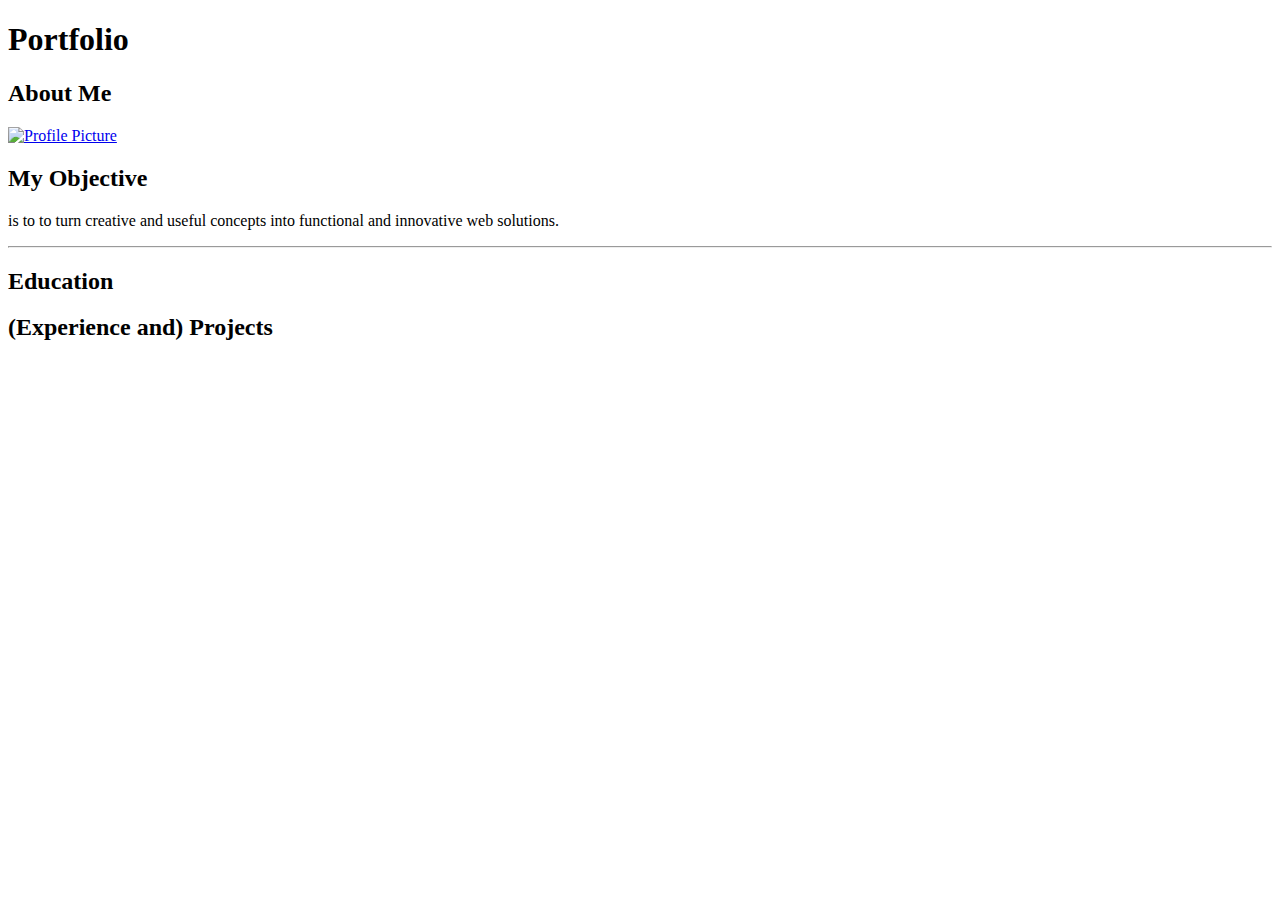
==== index.html @ cd72210e "Updated index and added about." ====
<!DOCTYPE html>
<html lang="en">
    <head>
        <meta charset="UTF-8">
        <meta name="viewport" content="width=device-width, initial-scale=1.0">
        <title>Resume</title>
    </head>

    <body>
        <header>
            <h1>Portfolio</h1>
            <h2>About Me</h2>
            <a href="./about.html"><img src="#" alt="Profile Picture"></a>
        </header>
        <main>
            <section>
                <!-- Summary/Objective Statement -->
                <h2>My Objective</h2>
                <p>is to to turn creative and useful concepts into functional and innovative web solutions.</p>
            </section>
            <hr>
            <section>
                <!-- Education -->
                <h2>Education</h2>
                    <!-- Degrees, Schools, Dates -->
                    <!-- UL of degrees -->
            </section>
            <section>
                <!-- Work Experience (Employers, Dates, Responsibilities, Job Titles) and Projects (For whom, links)-->
                <h2>(Experience and) Projects</h2>
                <!-- Skills (Relevant skills and areas of expertise)-->
                <!-- UL of skills -->
            </section>
            <section>
                <!-- Awards, Certs, Achievements -->
                <!-- Creative Animation Award perhaps -->
            </section>
            <footer>
                <!-- Copyright information, disclaimers, name again -->
            </footer>
        </main>        
    </body>
</html>
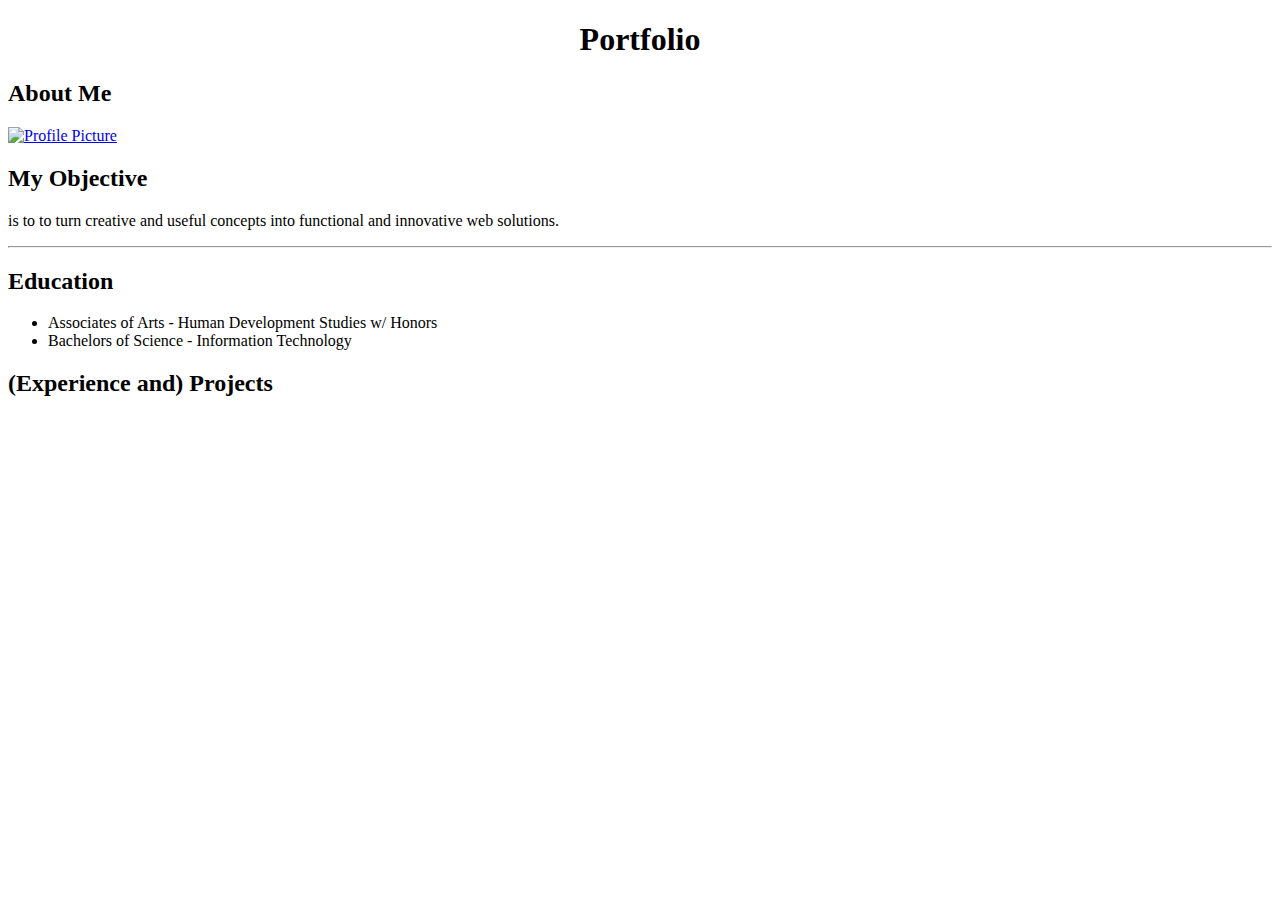
==== commit cf9a9aa8: "Update index.html" ====
--- a/index.html
+++ b/index.html
@@ -3,7 +3,8 @@
     <head>
         <meta charset="UTF-8">
         <meta name="viewport" content="width=device-width, initial-scale=1.0">
-        <title>Resume</title>
+        <link rel="stylesheet" href="./style.css">
+        <title>Tsu's Resume</title>
     </head>
 
     <body>
@@ -22,6 +23,10 @@
             <section>
                 <!-- Education -->
                 <h2>Education</h2>
+                    <ul>
+                        <li>Associates of Arts - Human Development Studies w/ Honors</li>
+                        <li>Bachelors of Science - Information Technology</li>
+                    </ul>
                     <!-- Degrees, Schools, Dates -->
                     <!-- UL of degrees -->
             </section>
@@ -40,4 +45,4 @@
             </footer>
         </main>        
     </body>
-</html>+</html>
--- a/style.css
+++ b/style.css
@@ -0,0 +1,7 @@
+body{
+    box-sizing: border-box;
+}
+
+h1 {
+    text-align: center;
+}